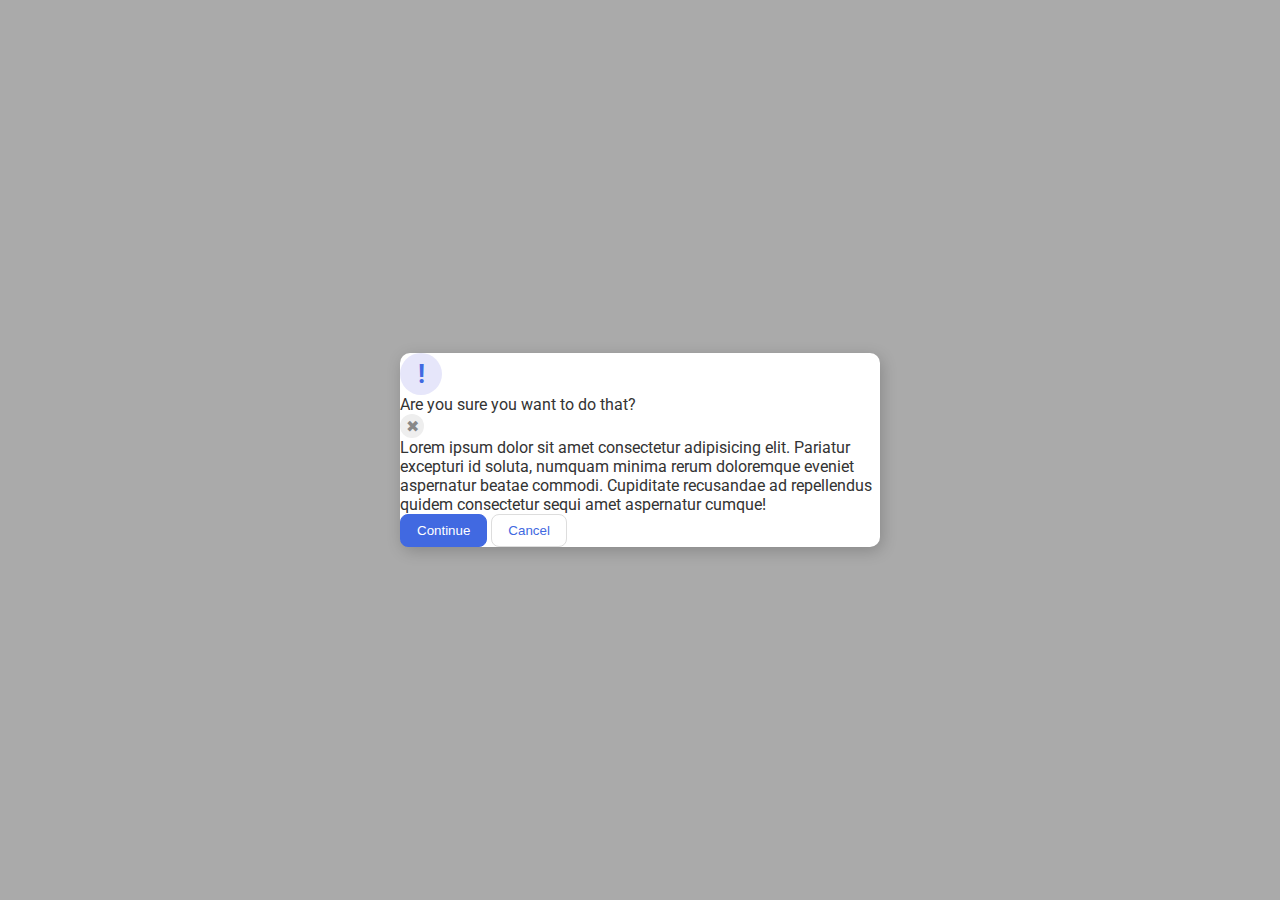
==== flex/05-flex-modal/index.html @ e2a01b82 "Add ~/repos/css-exercises/flex" ====
<!DOCTYPE html>
<html lang="en">
  <head>
    <meta charset="UTF-8" />
    <meta http-equiv="X-UA-Compatible" content="IE=edge" />
    <meta name="viewport" content="width=device-width, initial-scale=1.0" />
    <link rel="stylesheet" href="style.css" />
    <title>Modal</title>
  </head>
  <body>
    <div class="modal">
      <div class="icon">!</div>
      <div class="header">Are you sure you want to do that?</div>
      <div class="close-button">✖</div>
      <div class="text">
        Lorem ipsum dolor sit amet consectetur adipisicing elit. Pariatur
        excepturi id soluta, numquam minima rerum doloremque eveniet aspernatur
        beatae commodi. Cupiditate recusandae ad repellendus quidem consectetur
        sequi amet aspernatur cumque!
      </div>
      <button class="continue">Continue</button>
      <button class="cancel">Cancel</button>
    </div>
  </body>
</html>
---- flex/05-flex-modal/style.css ----
@import url("https://fonts.googleapis.com/css2?family=Roboto:wght@400;700&display=swap");

html,
body {
  height: 100%;
}

body {
  font-family: Roboto, sans-serif;
  margin: 0;
  background: #aaa;
  color: #333;
  /* I'll give you this one for free lol */
  display: flex;
  align-items: center;
  justify-content: center;
}

.modal {
  background: white;
  width: 480px;
  border-radius: 10px;
  box-shadow: 2px 4px 16px rgba(0, 0, 0, 0.2);
}

.icon {
  color: royalblue;
  font-size: 26px;
  font-weight: 700;
  background: lavender;
  width: 42px;
  height: 42px;
  border-radius: 50%;
  display: flex;
  align-items: center;
  justify-content: center;
}

.close-button {
  background: #eee;
  border-radius: 50%;
  color: #888;
  font-weight: 400;
  font-size: 16px;
  height: 24px;
  width: 24px;
  display: flex;
  align-items: center;
  justify-content: center;
}

button {
  padding: 8px 16px;
  border-radius: 8px;
}

button.continue {
  background: royalblue;
  border: 1px solid royalblue;
  color: white;
}

button.cancel {
  background: white;
  border: 1px solid #ddd;
  color: royalblue;
}
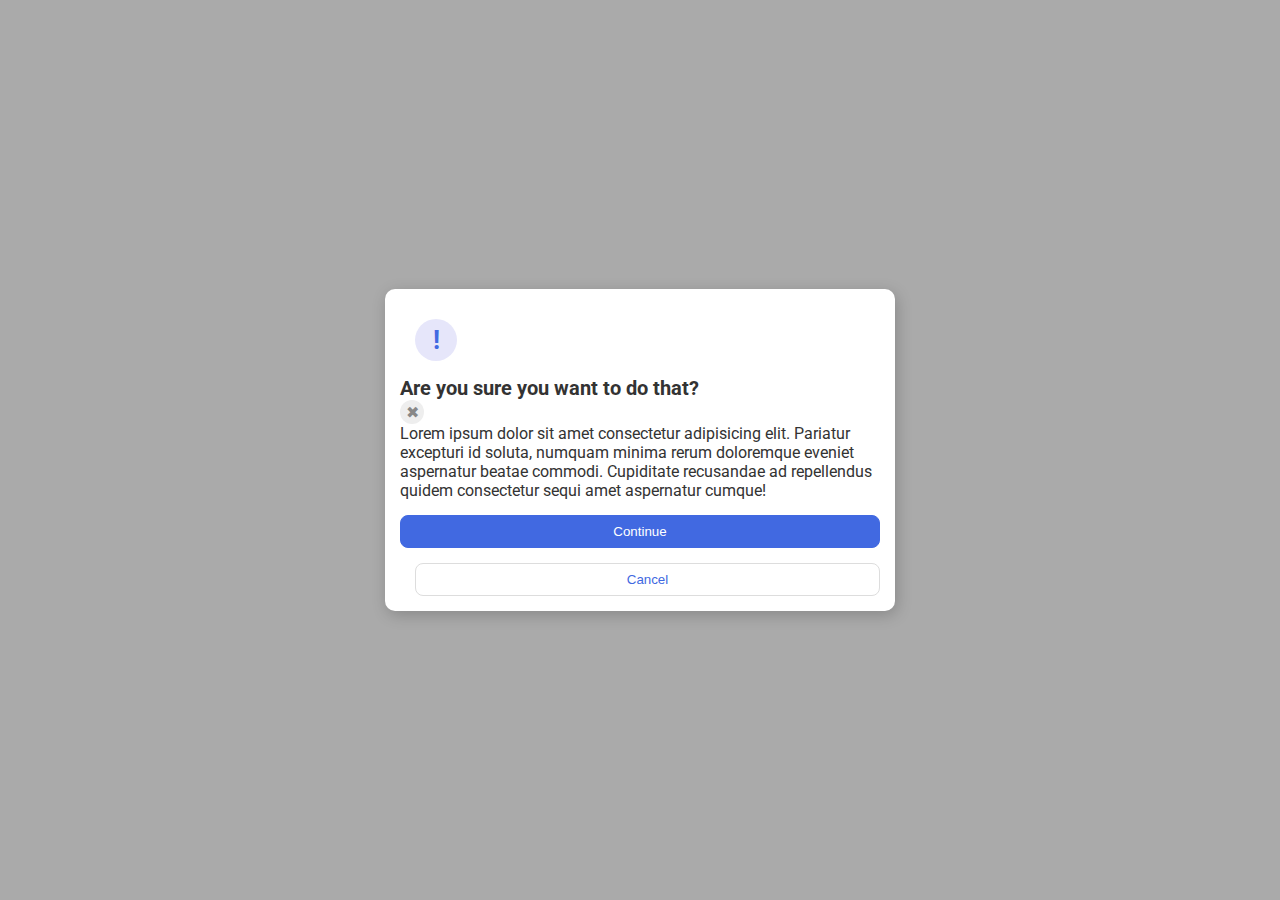
==== commit 79e6ebeb: "Add ~/repos/css-exercises/" ====
--- a/flex/05-flex-modal/index.html
+++ b/flex/05-flex-modal/index.html
@@ -10,16 +10,20 @@
   <body>
     <div class="modal">
       <div class="icon">!</div>
-      <div class="header">Are you sure you want to do that?</div>
-      <div class="close-button">✖</div>
-      <div class="text">
-        Lorem ipsum dolor sit amet consectetur adipisicing elit. Pariatur
-        excepturi id soluta, numquam minima rerum doloremque eveniet aspernatur
-        beatae commodi. Cupiditate recusandae ad repellendus quidem consectetur
-        sequi amet aspernatur cumque!
+      <div class="container">
+        <div class="header">
+          Are you sure you want to do that?
+          <div class="close-button">✖</div>
+        </div>
+        <div class="text">
+          Lorem ipsum dolor sit amet consectetur adipisicing elit. Pariatur
+          excepturi id soluta, numquam minima rerum doloremque eveniet
+          aspernatur beatae commodi. Cupiditate recusandae ad repellendus quidem
+          consectetur sequi amet aspernatur cumque!
+        </div>
+        <button class="continue">Continue</button>
+        <button class="cancel">Cancel</button>
       </div>
-      <button class="continue">Continue</button>
-      <button class="cancel">Cancel</button>
     </div>
   </body>
 </html>
--- a/flex/05-flex-modal/style.css
+++ b/flex/05-flex-modal/style.css
@@ -21,6 +21,10 @@
   width: 480px;
   border-radius: 10px;
   box-shadow: 2px 4px 16px rgba(0, 0, 0, 0.2);
+  display: flex;
+  align-items: flex-start;
+  padding: 15px;
+  flex-wrap: wrap;
 }
 
 .icon {
@@ -34,6 +38,7 @@
   display: flex;
   align-items: center;
   justify-content: center;
+  margin: 15px;
 }
 
 .close-button {
@@ -52,6 +57,7 @@
 button {
   padding: 8px 16px;
   border-radius: 8px;
+  margin-top: 15px;
 }
 
 button.continue {
@@ -64,4 +70,16 @@
   background: white;
   border: 1px solid #ddd;
   color: royalblue;
+  margin-left: 15px;
 }
+
+.header {
+  font-weight: bold;
+  font-size: 20px;
+}
+
+.container {
+  display: flex;
+  flex-direction: column;
+  align-self: center;
+}
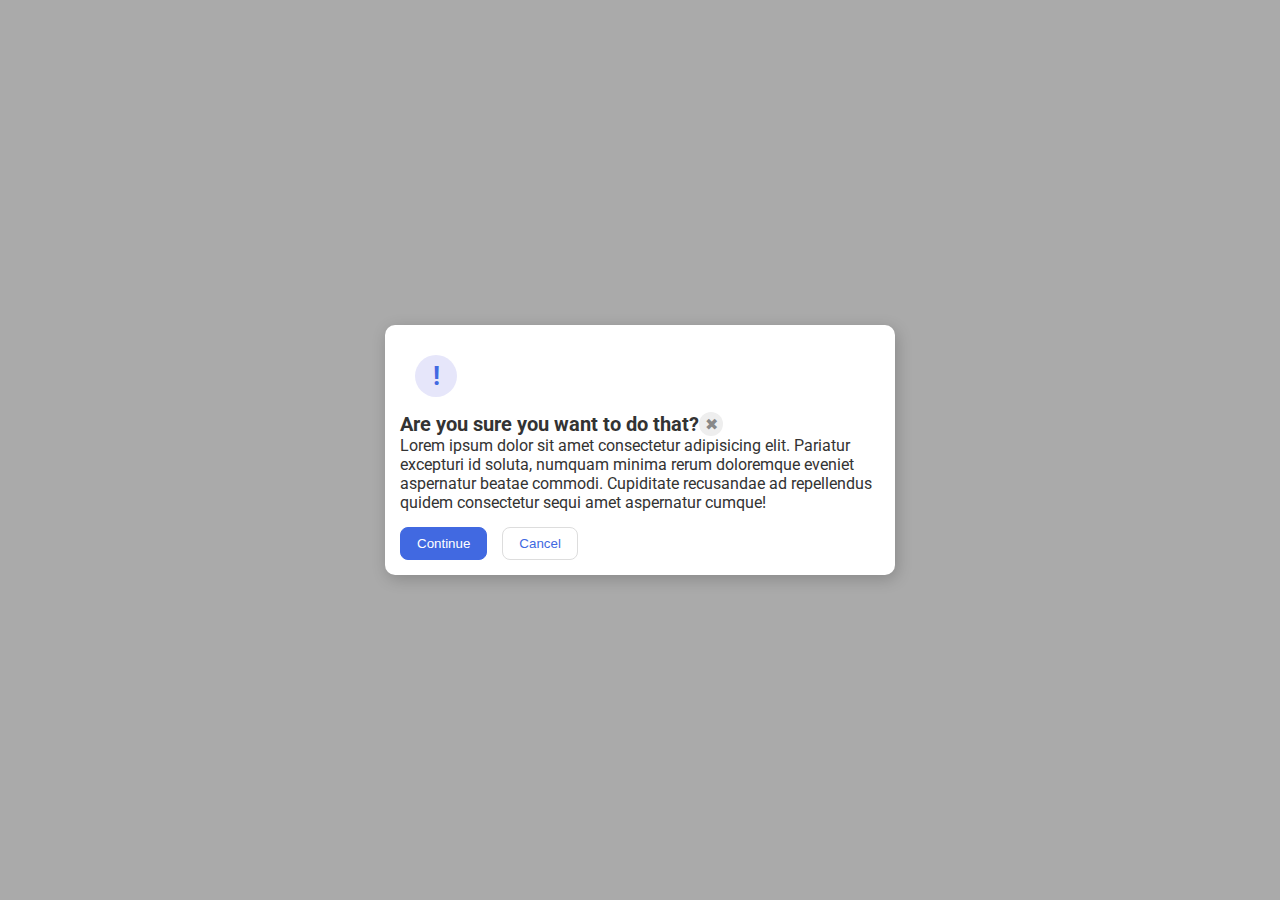
==== commit ad421fb2: "Add ~/repos/css-exercises/" ====
--- a/flex/05-flex-modal/index.html
+++ b/flex/05-flex-modal/index.html
@@ -21,6 +21,7 @@
           aspernatur beatae commodi. Cupiditate recusandae ad repellendus quidem
           consectetur sequi amet aspernatur cumque!
         </div>
+      </div>
         <button class="continue">Continue</button>
         <button class="cancel">Cancel</button>
       </div>
--- a/flex/05-flex-modal/style.css
+++ b/flex/05-flex-modal/style.css
@@ -76,6 +76,7 @@
 .header {
   font-weight: bold;
   font-size: 20px;
+  display: flex;
 }
 
 .container {
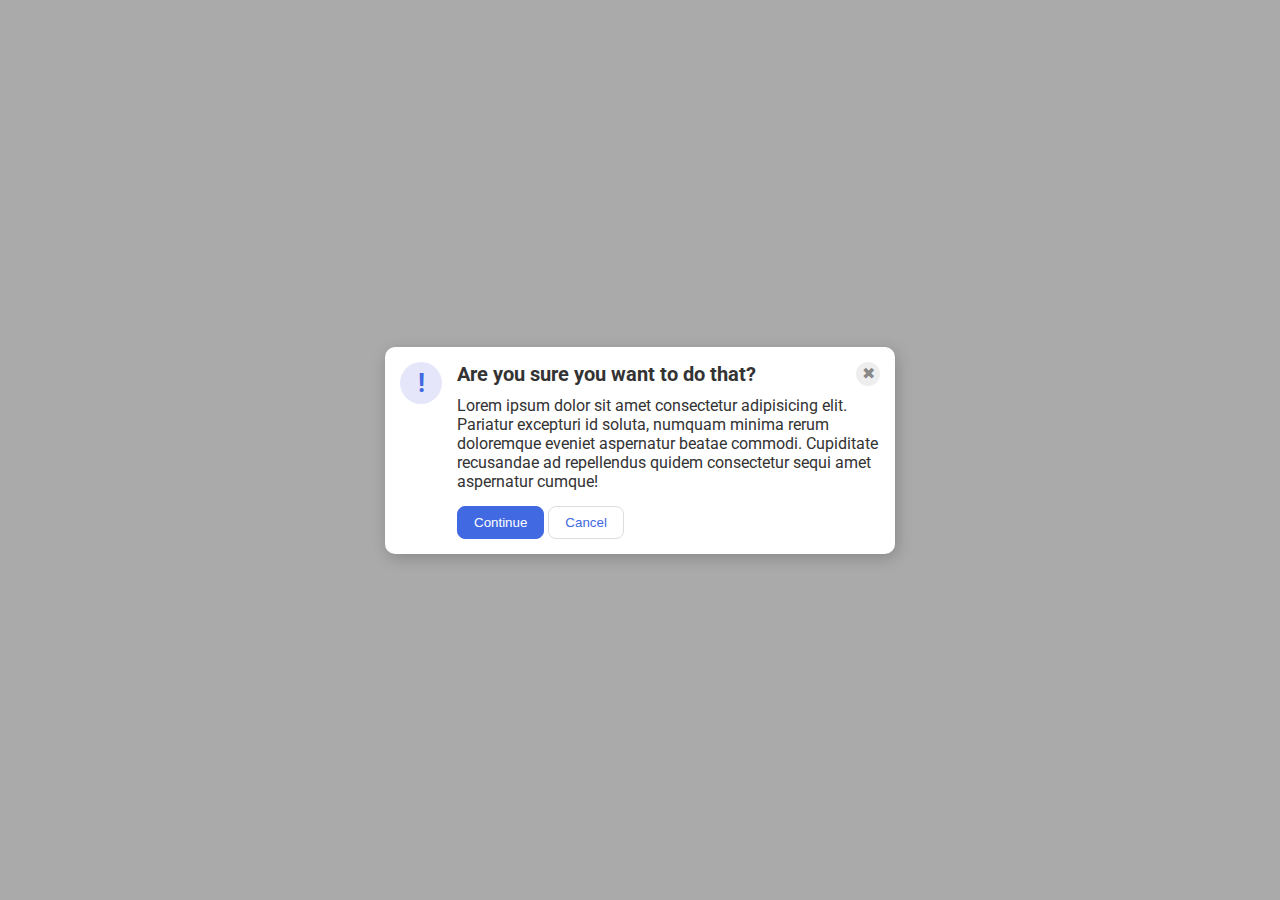
==== commit 8f06ba05: "Add ~/repos/css-exercises/flex" ====
--- a/flex/05-flex-modal/index.html
+++ b/flex/05-flex-modal/index.html
@@ -21,7 +21,6 @@
           aspernatur beatae commodi. Cupiditate recusandae ad repellendus quidem
           consectetur sequi amet aspernatur cumque!
         </div>
-      </div>
         <button class="continue">Continue</button>
         <button class="cancel">Cancel</button>
       </div>
--- a/flex/05-flex-modal/style.css
+++ b/flex/05-flex-modal/style.css
@@ -22,9 +22,8 @@
   border-radius: 10px;
   box-shadow: 2px 4px 16px rgba(0, 0, 0, 0.2);
   display: flex;
-  align-items: flex-start;
   padding: 15px;
-  flex-wrap: wrap;
+  gap: 15px;
 }
 
 .icon {
@@ -38,7 +37,7 @@
   display: flex;
   align-items: center;
   justify-content: center;
-  margin: 15px;
+  flex-shrink: 0;
 }
 
 .close-button {
@@ -57,7 +56,6 @@
 button {
   padding: 8px 16px;
   border-radius: 8px;
-  margin-top: 15px;
 }
 
 button.continue {
@@ -70,17 +68,17 @@
   background: white;
   border: 1px solid #ddd;
   color: royalblue;
-  margin-left: 15px;
 }
 
 .header {
   font-weight: bold;
   font-size: 20px;
+  margin-bottom: 10px;
   display: flex;
+  align-items: center;
+  justify-content: space-between;
 }
 
-.container {
-  display: flex;
-  flex-direction: column;
-  align-self: center;
+.text {
+  margin-bottom: 15px;
 }
